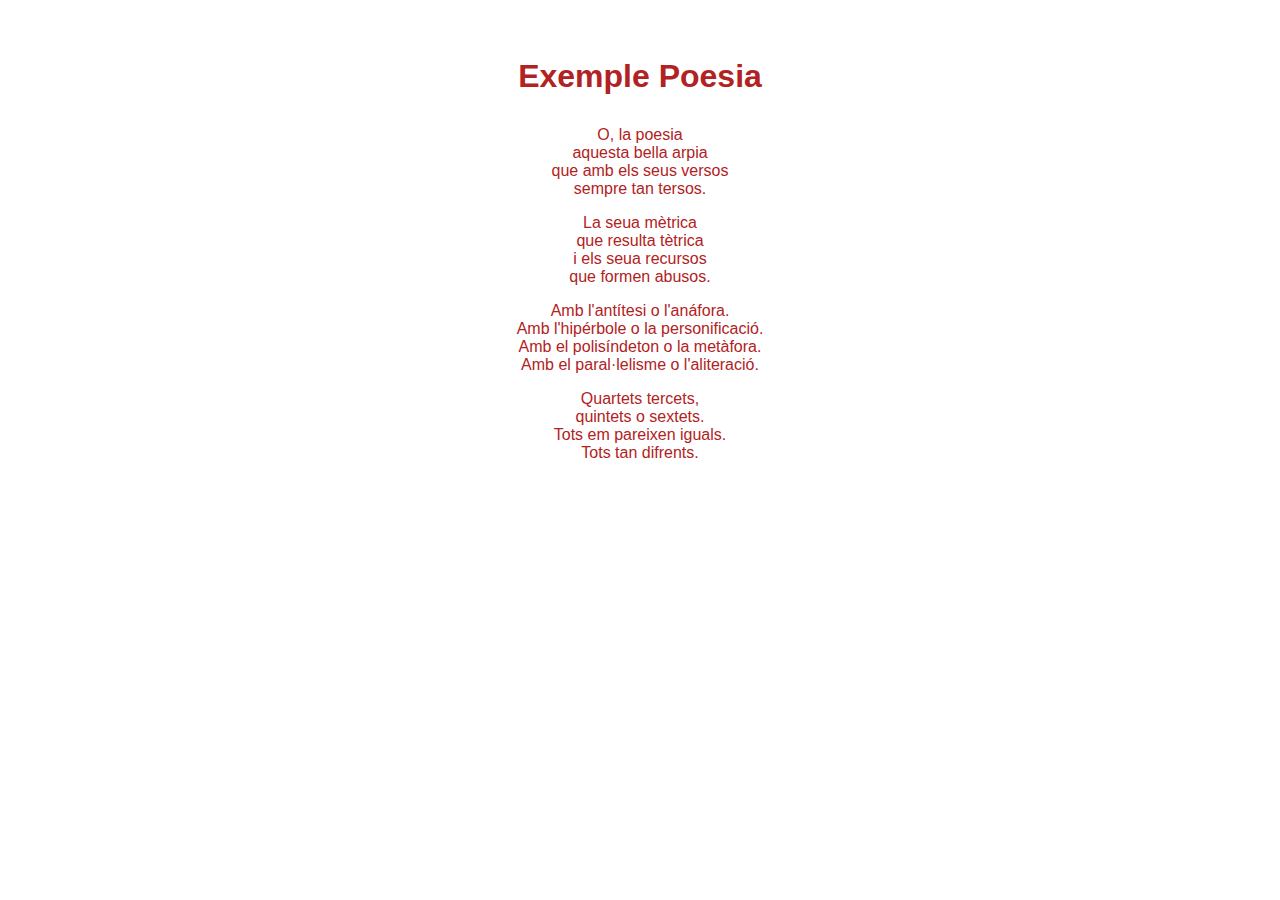
==== ejemploPoesia.html @ 2c33a1de "He continuado con R y la parte de el solucionario" ====
<html>

<head>
  <title>Som Llingüistes</title>
  <meta content="">
  <style></style>

  <link rel="stylesheet" type="text/css" href="estilos.css" />
</head>

<body>

  <h1 style="text-align: center;">Exemple Poesia</h1>

  <div style="color: firebrick; text-align: center;">

    <p>O, la poesia<br>
      aquesta bella arpia<br>
      que amb els seus versos<br>
      sempre tan tersos.</p>

    <p>La seua mètrica<br>
      que resulta tètrica<br>
      i els seua recursos<br>
      que formen abusos.</p>
    <p>
      Amb l'antítesi o l'anáfora.<br>
      Amb l'hipérbole o la personificació.<br>
      Amb el polisíndeton o la metàfora.<br>
      Amb el paral·lelisme o l'aliteració.</p>
    <p>
      Quartets tercets,<br>
      quintets o sextets.<br>
      Tots em pareixen iguals.<br>
      Tots tan difrents.</p>

  </div>

</body>

</html>
---- estilos.css ----
body {
    font-family: Helvetica;
    font-size: 12pt;
}



.azul{
	font-size: 12pt;
	color: blue;
}  

a{
    
    color: #ffffff;
    
}


/* etiqueta*/

h1 {
    font-size: 24pt;
    color: firebrick;
    padding-top: 50px;
    padding-bottom: 10px;
}

h2 {
    font-size: 20pt;
    color: firebrick;
    padding-top: 25px;
    padding-bottom: 10px;
}

h3 {
    font-size: 18pt;
    color: firebrick;
    padding-top: 25px;
    padding-bottom: 10px;
}

h4 {
    font-size: 16pt;
    color: firebrick;
    padding-top: 25px;
    padding-bottom: 10px;
}


/* id */

#TOC {
    font-size: 10pt;
}


/* clase */

.peque {
    font-size: 10pt;
    color: blue;
}

.centrado {
    text-align: center;
}

.ejemplo {
    color: firebrick;
    font-size: 20pt;
    text-align: center;
    padding-top: 25px;
    padding-bottom: 10px;
    font-weight: bold;
}

.boton{
    
    background-color: firebrick;
    
    color: #ffffff;
    
    border: 5 solid;
    
    border-color: red;
    
    text-align: center;
    
border-radius: .25rem;
    border-top-left-radius: 0.25rem;
    border-top-right-radius: 0.25rem;
    border-bottom-right-radius: 0.25rem;
    border-bottom-left-radius: 0.25rem;    
}

.Tablon_Botones{
    
    text-align: center;
}
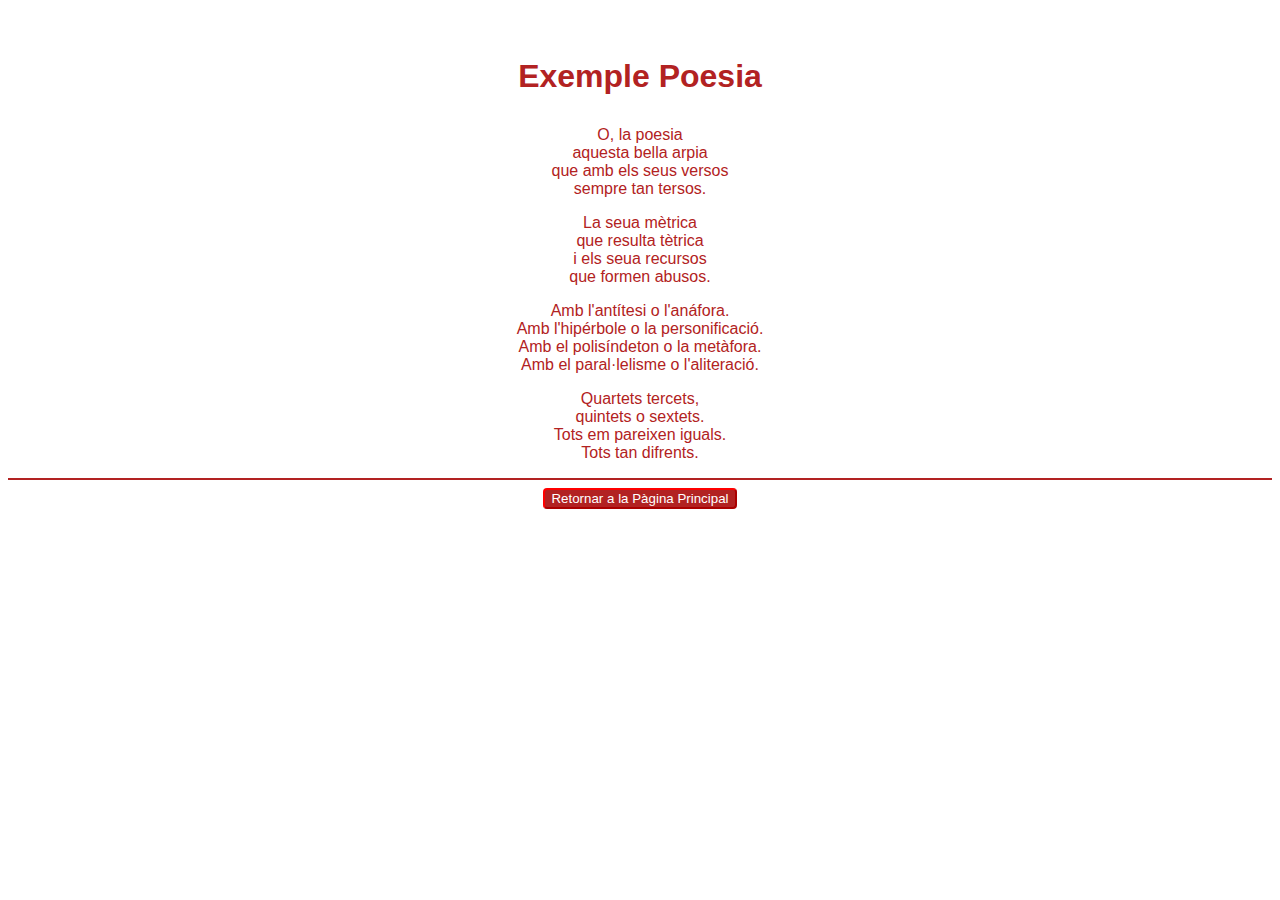
==== commit ad10abd3: "Hecho todo, a falta de la revisión ortografíca" ====
--- a/ejemploPoesia.html
+++ b/ejemploPoesia.html
@@ -14,26 +14,38 @@
 
   <div style="color: firebrick; text-align: center;">
 
-    <p>O, la poesia<br>
+    <p>
+      O, la poesia<br>
       aquesta bella arpia<br>
       que amb els seus versos<br>
-      sempre tan tersos.</p>
+      sempre tan tersos.
+    </p>
 
-    <p>La seua mètrica<br>
+    <p>
+      La seua mètrica<br>
       que resulta tètrica<br>
       i els seua recursos<br>
-      que formen abusos.</p>
+      que formen abusos.
+    </p>
     <p>
       Amb l'antítesi o l'anáfora.<br>
       Amb l'hipérbole o la personificació.<br>
       Amb el polisíndeton o la metàfora.<br>
-      Amb el paral·lelisme o l'aliteració.</p>
+      Amb el paral·lelisme o l'aliteració.
+    </p>
     <p>
       Quartets tercets,<br>
       quintets o sextets.<br>
       Tots em pareixen iguals.<br>
-      Tots tan difrents.</p>
+      Tots tan difrents.
+    </p>
 
+  </div>
+
+  <hr color="firebrick">
+
+  <div class="Tablon_Botones">
+    <a href="index.html"><button class="boton">Retornar a la Pàgina Principal</button></a>
   </div>
 
 </body>
--- a/estilos.css
+++ b/estilos.css
@@ -97,4 +97,10 @@
 .Tablon_Botones{
     
     text-align: center;
+}
+
+.Cabeceras_Centradas{
+
+    text-align: center; 
+
 }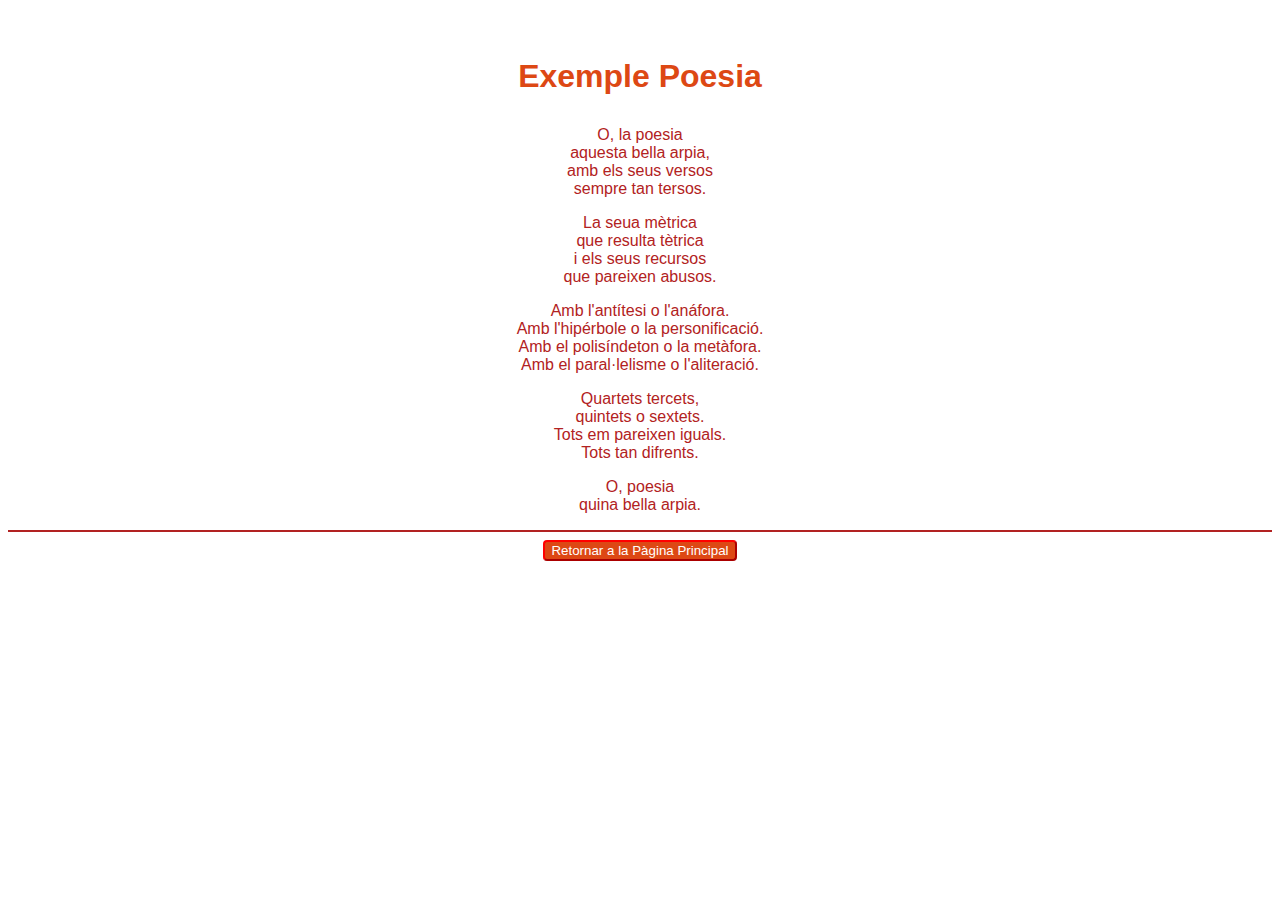
==== commit 862a55cd: "He corregido el ejemplo" ====
--- a/ejemploPoesia.html
+++ b/ejemploPoesia.html
@@ -16,16 +16,16 @@
 
     <p>
       O, la poesia<br>
-      aquesta bella arpia<br>
-      que amb els seus versos<br>
+      aquesta bella arpia,<br>
+      amb els seus versos<br>
       sempre tan tersos.
     </p>
 
     <p>
       La seua mètrica<br>
       que resulta tètrica<br>
-      i els seua recursos<br>
-      que formen abusos.
+      i els seus recursos<br>
+      que pareixen abusos.
     </p>
     <p>
       Amb l'antítesi o l'anáfora.<br>
@@ -40,6 +40,12 @@
       Tots tan difrents.
     </p>
 
+    <p>
+      O, poesia<br>
+      quina bella arpia.
+
+    </p>
+
   </div>
 
   <hr color="firebrick">
--- a/estilos.css
+++ b/estilos.css
@@ -21,28 +21,28 @@
 
 h1 {
     font-size: 24pt;
-    color: firebrick;
+    color: #dd4814;
     padding-top: 50px;
     padding-bottom: 10px;
 }
 
 h2 {
     font-size: 20pt;
-    color: firebrick;
+    color: #dd4814;
     padding-top: 25px;
     padding-bottom: 10px;
 }
 
 h3 {
     font-size: 18pt;
-    color: firebrick;
+    color: #dd4814;
     padding-top: 25px;
     padding-bottom: 10px;
 }
 
 h4 {
     font-size: 16pt;
-    color: firebrick;
+    color: #dd4814;
     padding-top: 25px;
     padding-bottom: 10px;
 }
@@ -67,7 +67,7 @@
 }
 
 .ejemplo {
-    color: firebrick;
+    color: #dd4814;
     font-size: 20pt;
     text-align: center;
     padding-top: 25px;
@@ -77,7 +77,7 @@
 
 .boton{
     
-    background-color: firebrick;
+    background-color: #dd4814;
     
     color: #ffffff;
     
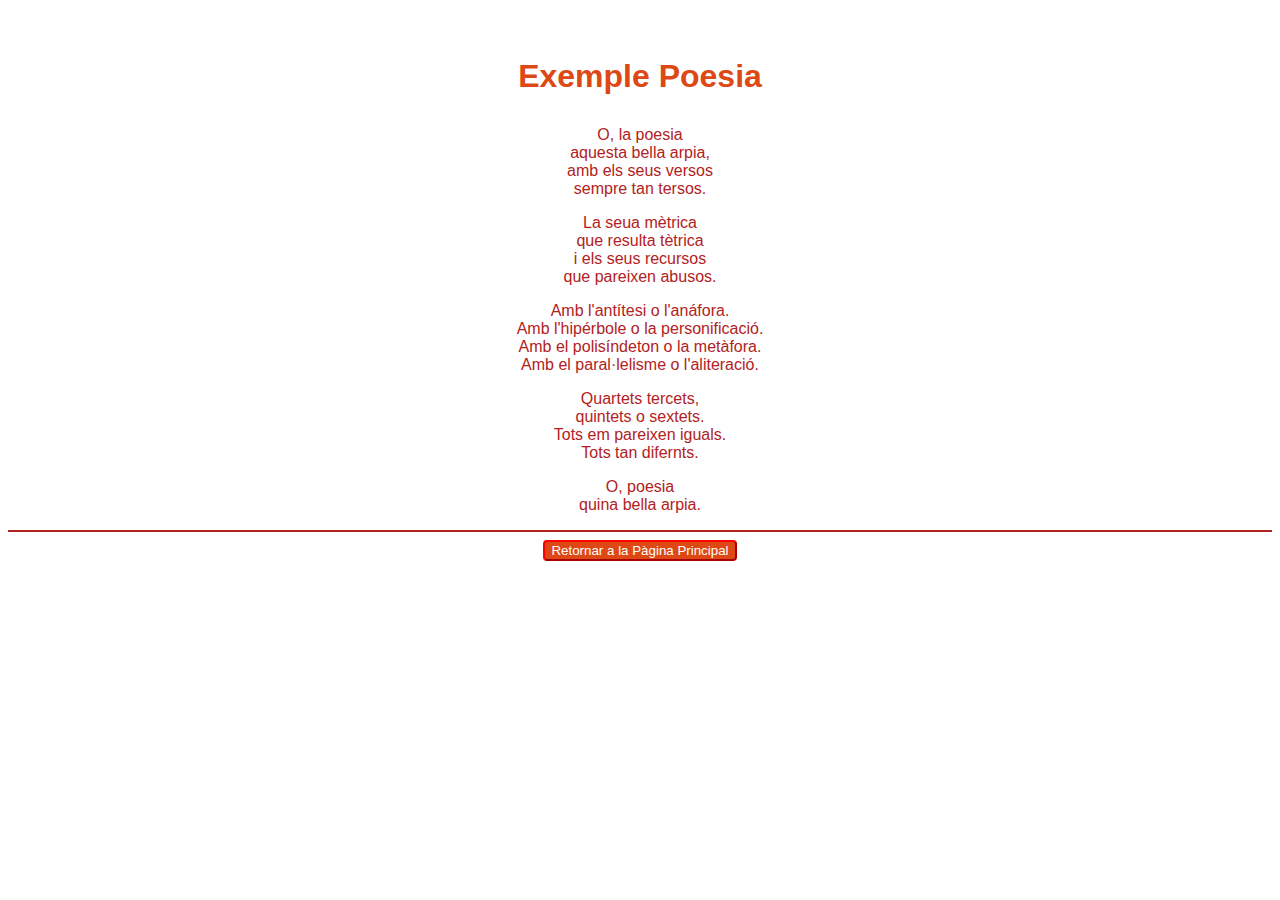
==== commit 551c29b2: "Error" ====
--- a/ejemploPoesia.html
+++ b/ejemploPoesia.html
@@ -4,6 +4,7 @@
   <title>Som Llingüistes</title>
   <meta content="">
   <style></style>
+  <link rel="shortcut icon" href="Imagenes/icono.png" />
 
   <link rel="stylesheet" type="text/css" href="estilos.css" />
 </head>
@@ -37,7 +38,7 @@
       Quartets tercets,<br>
       quintets o sextets.<br>
       Tots em pareixen iguals.<br>
-      Tots tan difrents.
+      Tots tan difernts.
     </p>
 
     <p>
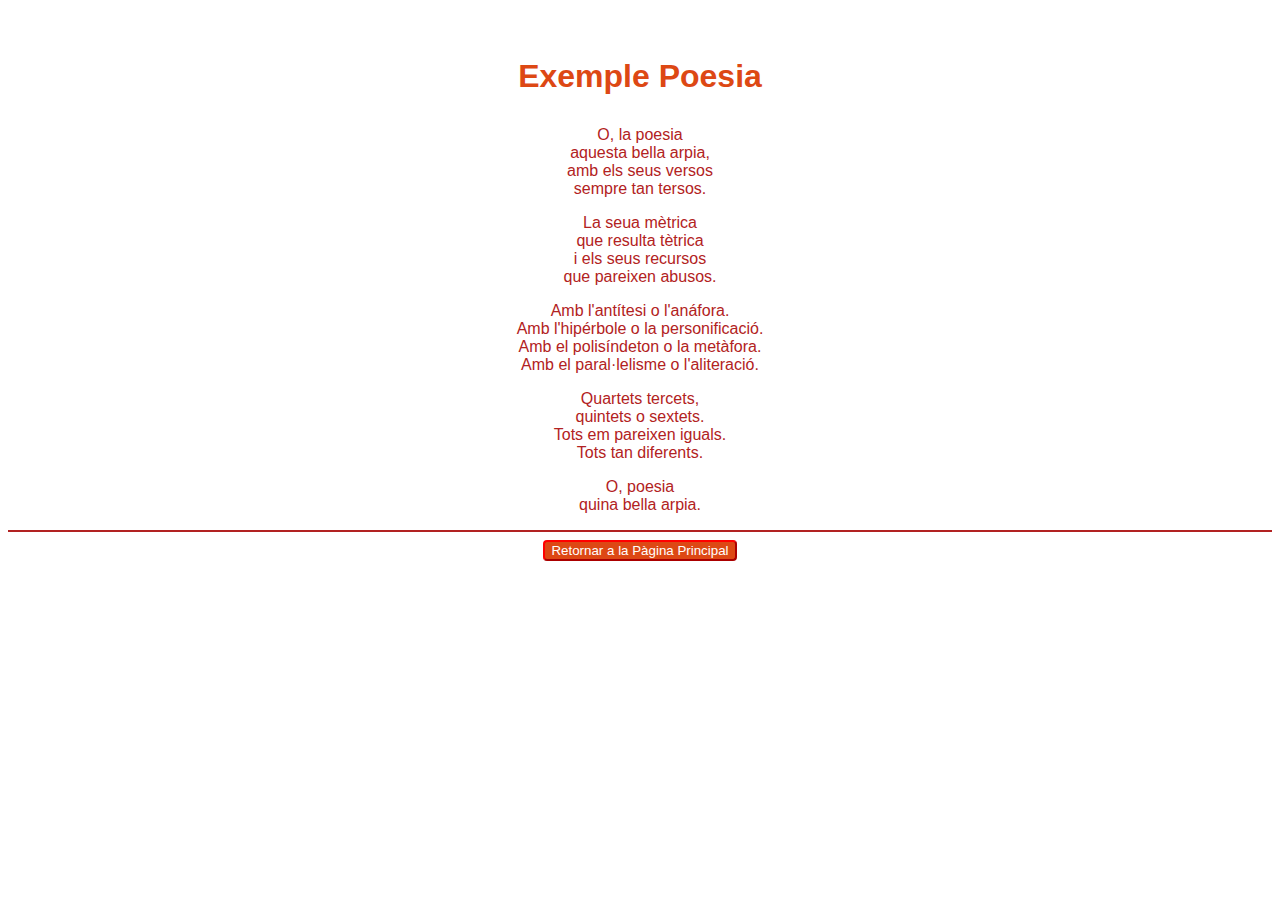
==== commit 9afc4cbd: "Error" ====
--- a/ejemploPoesia.html
+++ b/ejemploPoesia.html
@@ -38,7 +38,7 @@
       Quartets tercets,<br>
       quintets o sextets.<br>
       Tots em pareixen iguals.<br>
-      Tots tan difernts.
+      Tots tan diferents.
     </p>
 
     <p>
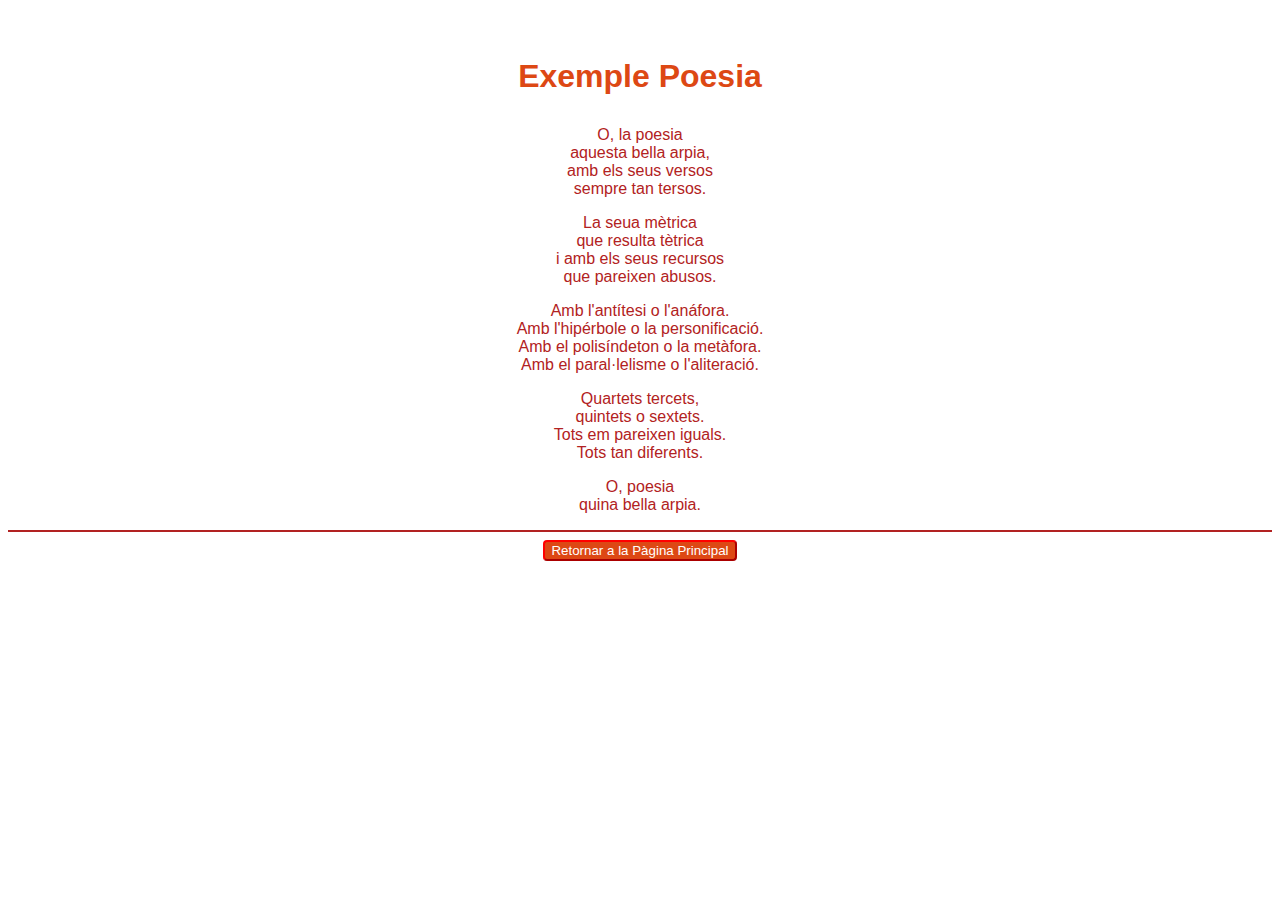
==== commit 7e7fd8ed: "Error" ====
--- a/ejemploPoesia.html
+++ b/ejemploPoesia.html
@@ -25,7 +25,7 @@
     <p>
       La seua mètrica<br>
       que resulta tètrica<br>
-      i els seus recursos<br>
+      i amb els seus recursos<br>
       que pareixen abusos.
     </p>
     <p>
